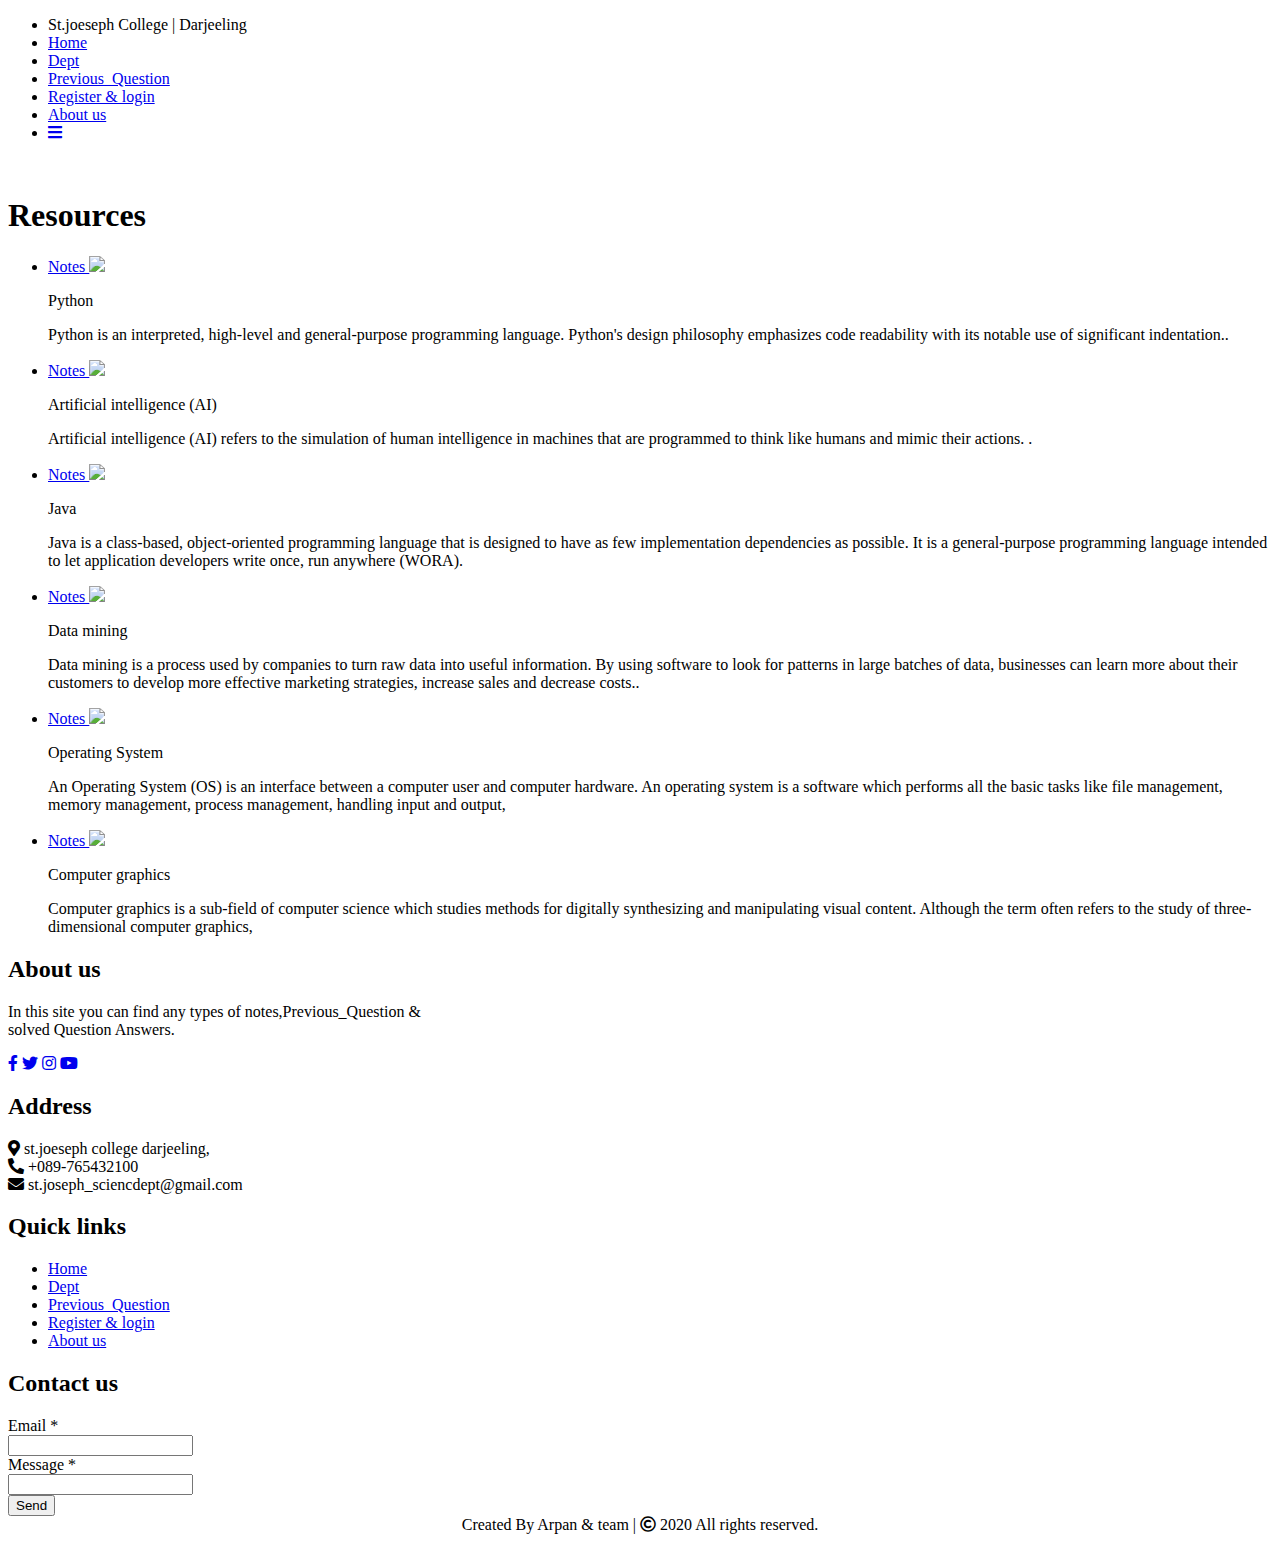
==== index.html @ 174c29ce "Add files via upload" ====
<!doctype html>
<html>
<head>
<meta charset="utf-8">
<meta http-equiv="X-UA-Compatible" content="IE=edge">
<meta name="viewport" content="width=device-width, initial-scale=1.0">
<title>st.joeseph College</title>

<link rel="stylesheet" href="css/style.css"/>
<link rel="stylesheet" type="text/css" href="css/lightslider.css"/>
<!--Jquery-->
<script type="text/javascript" src="js/JQuery3.3.1.js"></script>
<script type="text/javascript" src="js/lightslider.js"></script>
<link rel="stylesheet" href="https://cdnjs.cloudflare.com/ajax/libs/font-awesome/4.7.0/css/font-awesome.min.css">
<link rel="stylesheet" href="https://cdnjs.cloudflare.com/ajax/libs/font-awesome/5.15.3/css/all.min.css"/>
</head>

<body>
 
	 <nav>
        <ul>
            <li class="logo">St.joeseph College | Darjeeling </li>
            <li class="items"><a href="index.html">Home</a></li>
            <li class="items"><a href="dept.html">Dept</a></li>
            <li class="items"><a href="Previous_Question.html">Previous_Question</a></li>
            <li class="items"><a href="register&login.html">Register & login</a></li>
            <li class="items"><a href="about.html">About us</a></li>
            <li class="btn"><a href="#"><i class="fa fa-bars"></i></i></a></li>
            
        </ul>
    </nav>
    <div> 
        <div>
             <img src="img\2.png" alt="" class="img">
             <div class="title">
             <h1>Resources</h1>
                
       </div>
        </div>
        
    </div> 
	<div class="container">
		<!--slider------------------->
		<ul id="autoWidth" class="cs-hidden">

		<!--1------------------------------>
  <li class="item-a">
	  <!--slider-box-->
		<div class="box">

			<a href="https://www.w3schools.com/python/" class="cwb-hover">Notes </a>
			
			
		
		<!--model-->
		<img src="img/python.png" class="model"><a href="https://www.w3schools.com/python/"  ></a>
		<!--details-->
		<div class="details">
		<!--logo-character-->
		<p class="marvel">Python <a href="https://www.w3schools.com/python/"></a> </p>
		
		<!--character-details-->
		<p>Python is an interpreted, high-level and general-purpose programming language.
			 Python's design philosophy emphasizes code readability with its notable use of significant indentation..</p>
		</div>
		
		</div>
		</li>
		<!--2------------------------------>
  <li class="item-a">
	  <!--slider-box-->
		<div class="box">

			<a href="https://www.tutorialsduniya.com/notes/artificial-intelligence-notes/" class="cwb-hover">Notes </a>
		
		<!--model-->
		<img src="img\artificial-intelligence.png" class="model">
		<!--details-->
		<div class="details">
		<!--logo-character-->
		<p class="marvel">Artificial intelligence (AI)</p>
		
		<!--character-details-->
		<p>Artificial intelligence (AI) refers to the simulation of human intelligence in machines that are programmed to think like humans and mimic their actions. 
			.</p>
		</div>
		
		</div>
		</li>
		<!--3------------------------------>
  <li class="item-a">
	  <!--slider-box-->
		<div class="box">

			<a href="https://www.javatpoint.com/java-tutorial" class="cwb-hover">Notes </a>
		
		<!--model-->
		<img src="img\java.png" class="model">
		<!--details-->
		<div class="details">
		<!--logo-character-->
		<p class="marvel">Java</p>
		
		<!--character-details-->
		<p>Java is a class-based, object-oriented programming language that is designed to have as few implementation dependencies as possible.
			 It is a general-purpose programming language intended to let application developers write once, run anywhere (WORA).</p>
		</div>
		
		</div>
		</li>
		<!--4------------------------------>
  <li class="item-a">
	  <!--slider-box-->
		<div class="box">

			<a href="https://www.tutorialspoint.com/data_mining/index.htm" class="cwb-hover">Notes </a>
		
		<!--model-->
		<img src="img/data-mining.png" class="model">
		<!--details-->
		<div class="details">
		<!--logo-character-->
		<p class="marvel">Data mining</p>
		
		<!--character-details-->
		<p>Data mining is a process used by companies to turn raw data into useful information.
			 By using software to look for patterns in large batches of data, businesses can learn more about their customers to develop more effective marketing strategies,
			 increase sales and decrease costs..</p>
		</div>
		
		</div>
		</li>
		<!--5------------------------------>
  <li class="item-a">
	  <!--slider-box-->
		<div class="box">

			
			<a href="https://www.tutorialspoint.com/operating_system/os_overview.htm" class="cwb-hover">Notes </a>
		
		<!--model-->
		<img src="img/operating-system.png" class="model">
		<!--details-->
		<div class="details">
		<!--logo-character-->
		<p class="marvel">Operating System</p>
		<!--character-details-->
		<p>An Operating System (OS) is an interface between a computer user and computer hardware.
			 An operating system is a software which performs all the basic tasks like file management, memory management,
			 process management, handling input and output, 
			 </p>
		</div>
		
		</div>
		</li>
		<!--6------------------------------>
  <li class="item-a">
	  <!--slider-box-->
		<div class="box">

			<a href="www.javatpoint.com/computer-graphics-tutorial" class="cwb-hover">Notes </a>
		
		<!--model-->
		<img src="img/computer.png" class="model">
		<!--details-->
		<div class="details">
		<!--logo-character-->
		<p class="marvel">Computer graphics</p>
		
		<!--character-details-->
		<p>Computer graphics is a sub-field of computer science which studies methods for digitally synthesizing 
			and manipulating visual content. Although the term often refers to the study of three-dimensional computer graphics,</p>
		</div>
		
		</div>
		</li>
		</ul>
			
			
	
	
	</div>

	
	
	
	
<script  src="js/script.js" type="text/javascript"></script>


<script>
	$(document).ready(function(){
  $('.btn').click(function(){
	  $('.items').toggleClass("show");
	  $('ul li').toggleClass("hide");
  });

</script>

</body>
<footer>
        <div class="main-content">
         <div class="left boxo">
           <h2>About us</h2>
           <div class="content">
             <p>In this site you can find any types of notes,Previous_Question &<br>solved Question Answers.</p>
             <div class="social">
               <a href="https://facebook.com/coding.np"><span class="fab fa-facebook-f"></span></a>
               <a href="#"><span class="fab fa-twitter"></span></a>
               <a href="https://instagram.com/coding.np"><span class="fab fa-instagram"></span></a>
               <a href="https://youtube.com/c/codingnepal"><span class="fab fa-youtube"></span></a>
             </div>
           </div>
         </div>
 
         <div class="center boxo">
           <h2>Address</h2>
           <div class="content">
             <div class="place">
               <span class="fas fa-map-marker-alt"></span>
               <span class="text">st.joeseph college darjeeling,</span>
             </div>
             <div class="phone">
               <span class="fas fa-phone-alt"></span>
               <span class="text">+089-765432100</span>
             </div>
             <div class="email">
               <span class="fas fa-envelope"></span>
               <span class="text">st.joseph_sciencdept@gmail.com</span>
             </div>
           </div>
         </div>

         <div class="center2 boxo">
           <h2>Quick links</h2>
           <div class="content">
             <div class="place">
                <ul>
                  
					<li class="items"><a href="/">Home</a></li>
            <li class="items"><a href="dept.html">Dept</a></li>
            <li class="items"><a href="Previous_Question.html">Previous_Question</a></li>
            <li class="items"><a href="register&login.html">Register & login</a></li>
            <li class="items"><a href="about.html">About us</a></li>
           
                  </ul>
             </div>
            
             </div>
           </div>
         </div>
 
         <div class="right boxo">
           <h2>Contact us</h2>
           <div class="content">
             <form action="#">
               <div class="email">
                 <div class="text">Email *</div>
                 <input type="email" required>
               </div>
               <div class="msg">
                 <div class="text">Message *</div>
                 <input type="message" required>
                 <!-- <changeit rows="2" cols="25" required></changeit> -->
               </div>
               <div class="btn">
                 <button type="submit">Send</button>
               </div>
             </form>
           </div>
         </div>
       </div>
       <div class="bottom">
         <center>
           <span class="credit">Created By Arpan & team </a> | </span>
           <span class="far fa-copyright"></span><span> 2020 All rights reserved.</span>
         </center>
       </div>
     </footer>
</html>
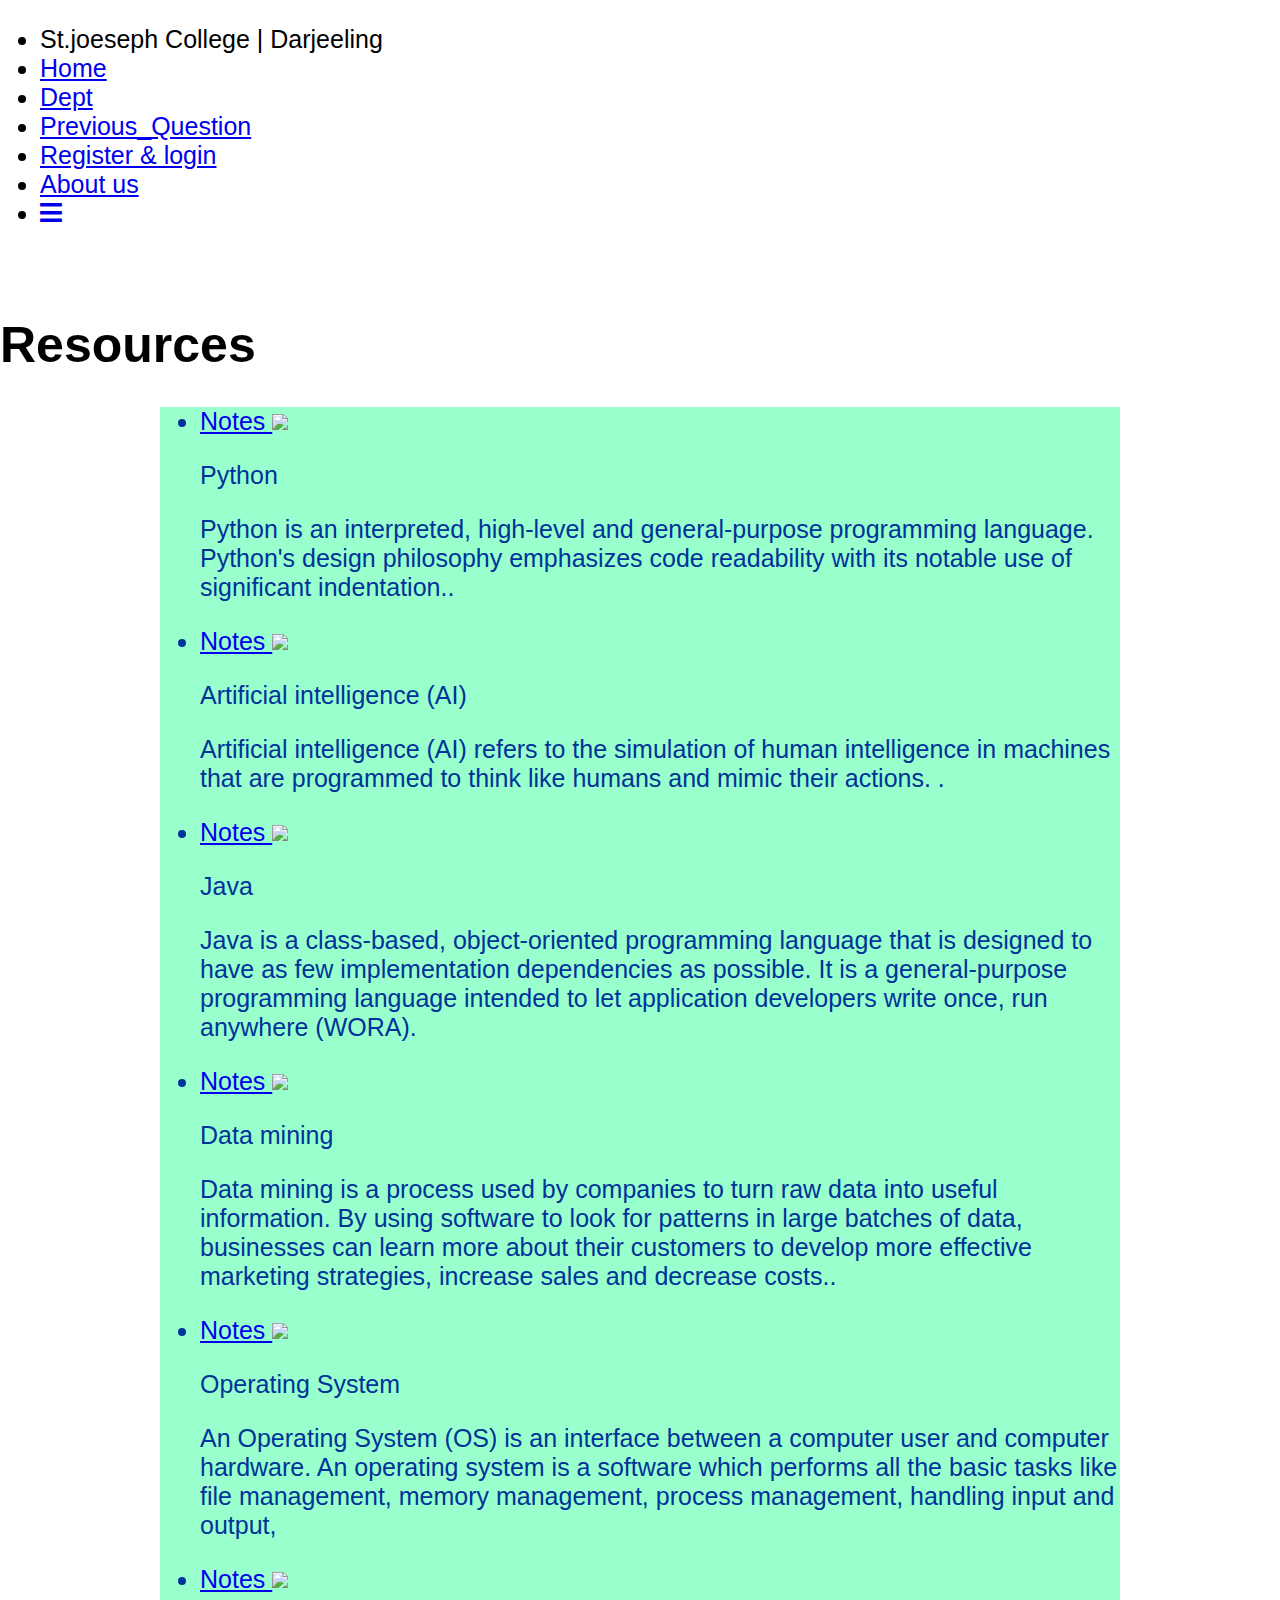
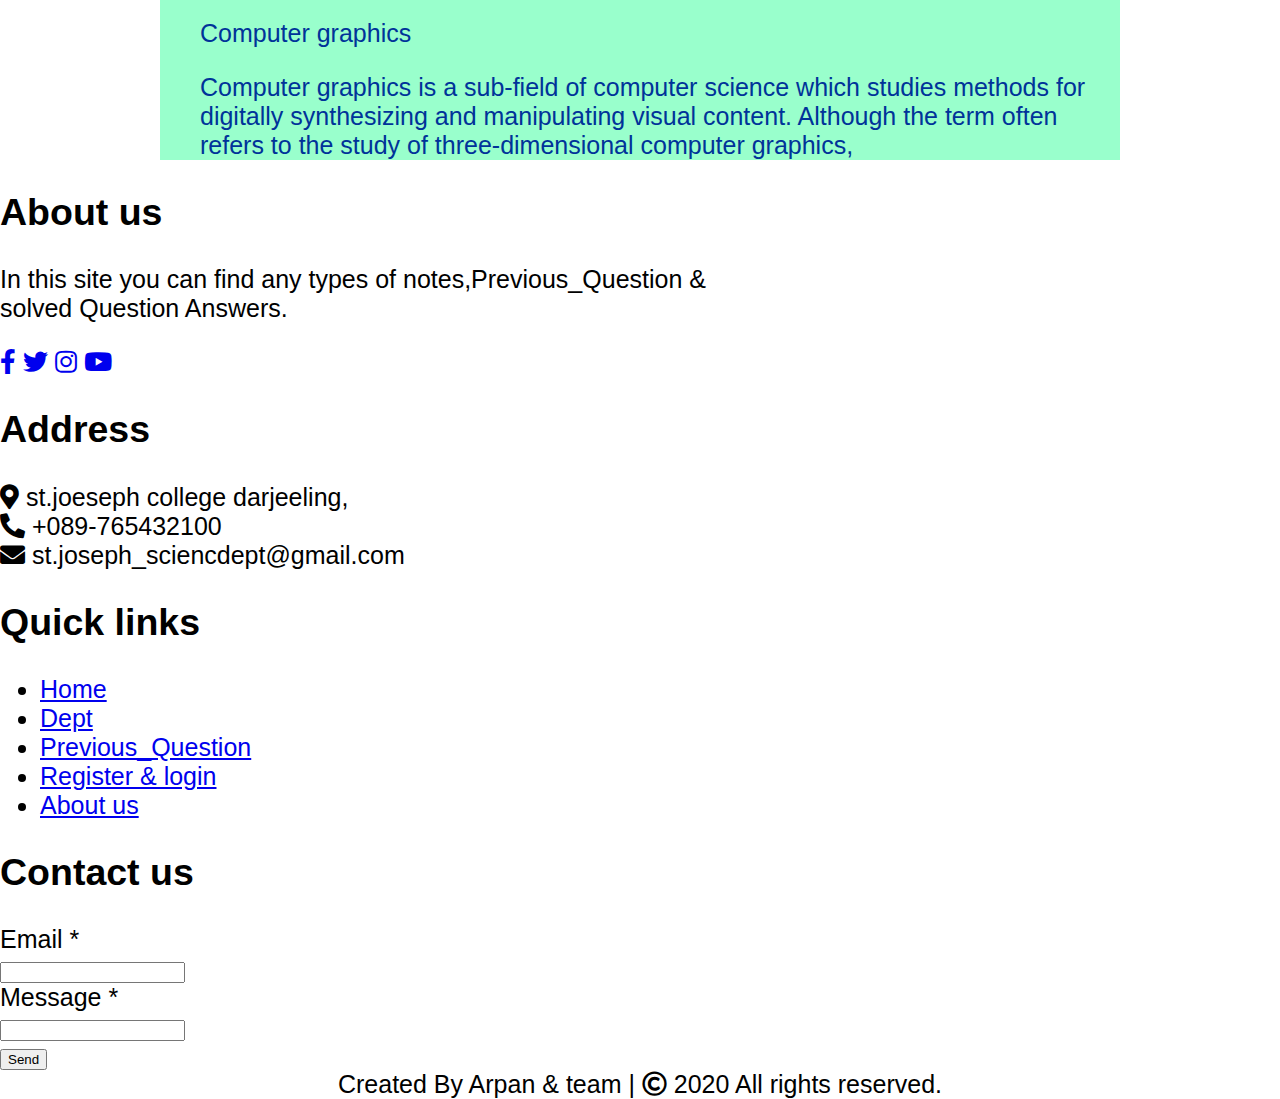
==== commit 473994f8: "css changes" ====
--- a/index.html
+++ b/index.html
@@ -6,7 +6,9 @@
 <meta name="viewport" content="width=device-width, initial-scale=1.0">
 <title>st.joeseph College</title>
 
-<link rel="stylesheet" href="css/style.css"/>
+<link rel="stylesheet" href="style.css"/>
+<link rel="stylesheet" href= "style3.css"/>
+<link rel="stylesheet" href= "stylesss.css"/>
 <link rel="stylesheet" type="text/css" href="css/lightslider.css"/>
 <!--Jquery-->
 <script type="text/javascript" src="js/JQuery3.3.1.js"></script>
--- a/style3.css
+++ b/style3.css
@@ -0,0 +1,79 @@
+@import url('https://fonts.googleapis.com/css2?family=Open+Sans:wght@400;600;700&display=swap');
+
+body{
+
+    margin: 0;
+
+}
+
+*{
+    box-sizing: border-box;
+}
+.team-section{
+    background-color: #009688 ;
+    min-height: 100vh;
+    padding: 75px 15px;
+}
+
+.container{
+    max-width: 1170px;
+    margin: auto;
+}
+
+.row{
+    display: flex;
+    flex-wrap:wrap;
+}
+
+.team-section .section-title{
+ 
+    flex-basis:100%;
+    max-width: 100%;
+    margin-bottom: 70px;
+}
+
+.team-section .section-title h1{
+    font-size: 40px;
+    text-align: center;
+    margin: 0;
+    color: #ffffff;
+    font-weight: 700;
+}
+
+.team-section .section-title p{
+    font: size 16px;
+    text-align: center;
+    margin: 15px 0 0;
+    color: #ffffff;
+}
+
+.team-section .team-items{
+  
+    flex-basis: 100%;
+    max-width: 100%;
+    display: flex;
+    flex-wrap: wrap;
+    justify-content: space-around;
+}
+
+.team-section .team-items item{
+
+     
+     flex-basis: 25%;
+     max-width: 25%;
+
+}
+
+.team-section .team-items .item{
+    flex-basis: block;
+    width: 100%;
+
+}
+
+
+
+.team-section .team-items .item img{
+    display: block;
+    width: 100%;
+}
+
--- a/stylesss.css
+++ b/stylesss.css
@@ -0,0 +1,29 @@
+body {
+    font-family: Verdana, Geneva, sans-serif;
+    font-size: 25px;
+    }
+    .header {
+    width: 100%;
+    height: 80px;
+    background-color: #E1E1E1;
+    box-sizing:border-box;
+    margin-bottom: 4px;
+    margin-top: 4px;
+    margin-right: auto;
+    margin-left: auto;
+    }
+    .container {
+    width: 75%;
+    height: 40%;
+    background-color: #9FC;
+    margin-right: auto;
+    margin-left: auto;
+    color: #039;
+    }
+
+    .prof{
+        justify-content: center;
+        padding-right: 55%;
+        padding-left: 45%;
+    }
+   